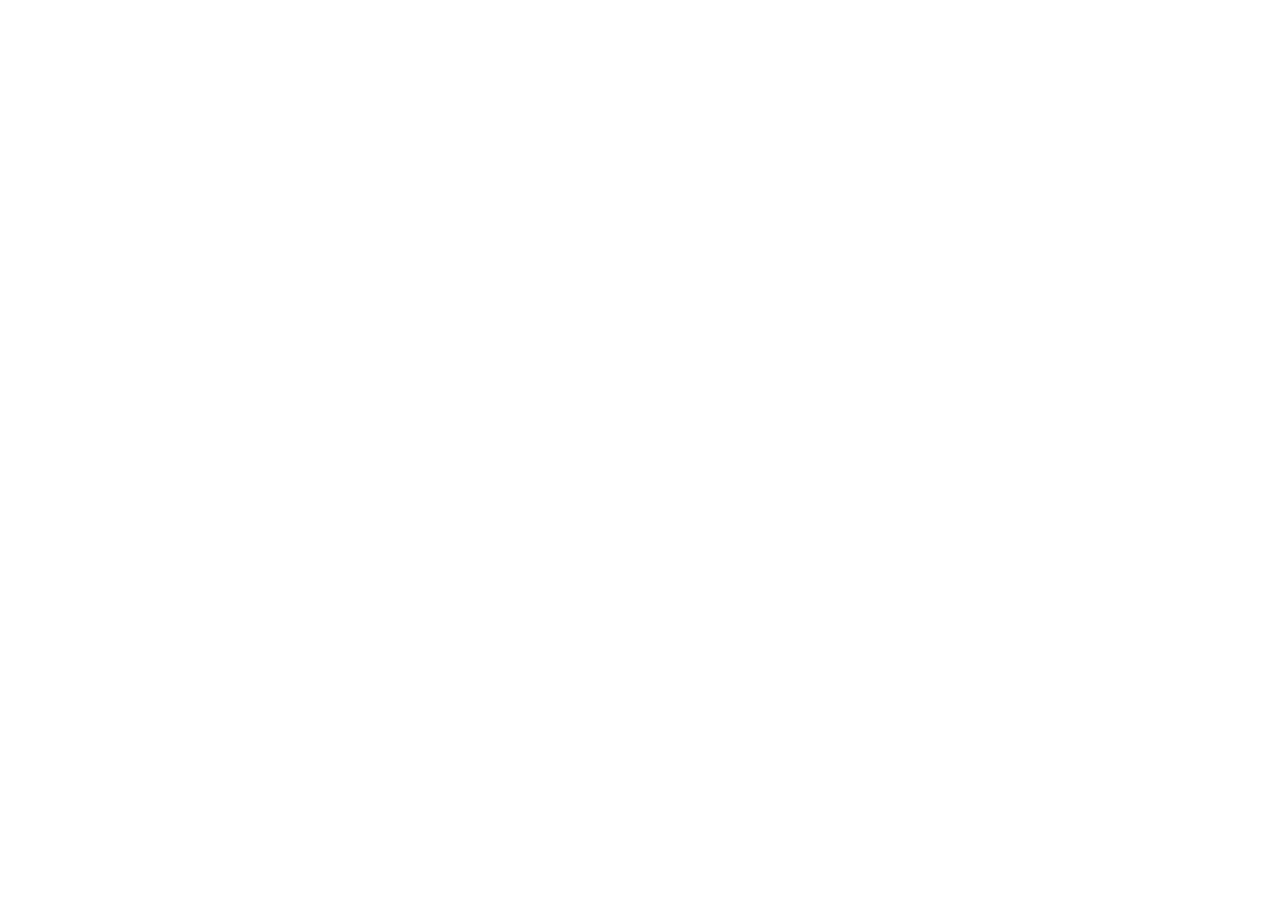
==== mobile/web/index.html @ 3da6ec2a "initial commit" ====
<!DOCTYPE html>
<html>
<head>
  <!--
    If you are serving your web app in a path other than the root, change the
    href value below to reflect the base path you are serving from.

    The path provided below has to start and end with a slash "/" in order for
    it to work correctly.

    For more details:
    * https://developer.mozilla.org/en-US/docs/Web/HTML/Element/base

    This is a placeholder for base href that will be replaced by the value of
    the `--base-href` argument provided to `flutter build`.
  -->
  <base href="$FLUTTER_BASE_HREF">

  <meta charset="UTF-8">
  <meta content="IE=Edge" http-equiv="X-UA-Compatible">
  <meta name="description" content="A new Flutter project.">

  <!-- iOS meta tags & icons -->
  <meta name="mobile-web-app-capable" content="yes">
  <meta name="apple-mobile-web-app-status-bar-style" content="black">
  <meta name="apple-mobile-web-app-title" content="mobile">
  <link rel="apple-touch-icon" href="icons/Icon-192.png">

  <!-- Favicon -->
  <link rel="icon" type="image/png" href="favicon.png"/>

  <title>mobile</title>
  <link rel="manifest" href="manifest.json">
</head>
<body>
  <script src="flutter_bootstrap.js" async></script>
</body>
</html>
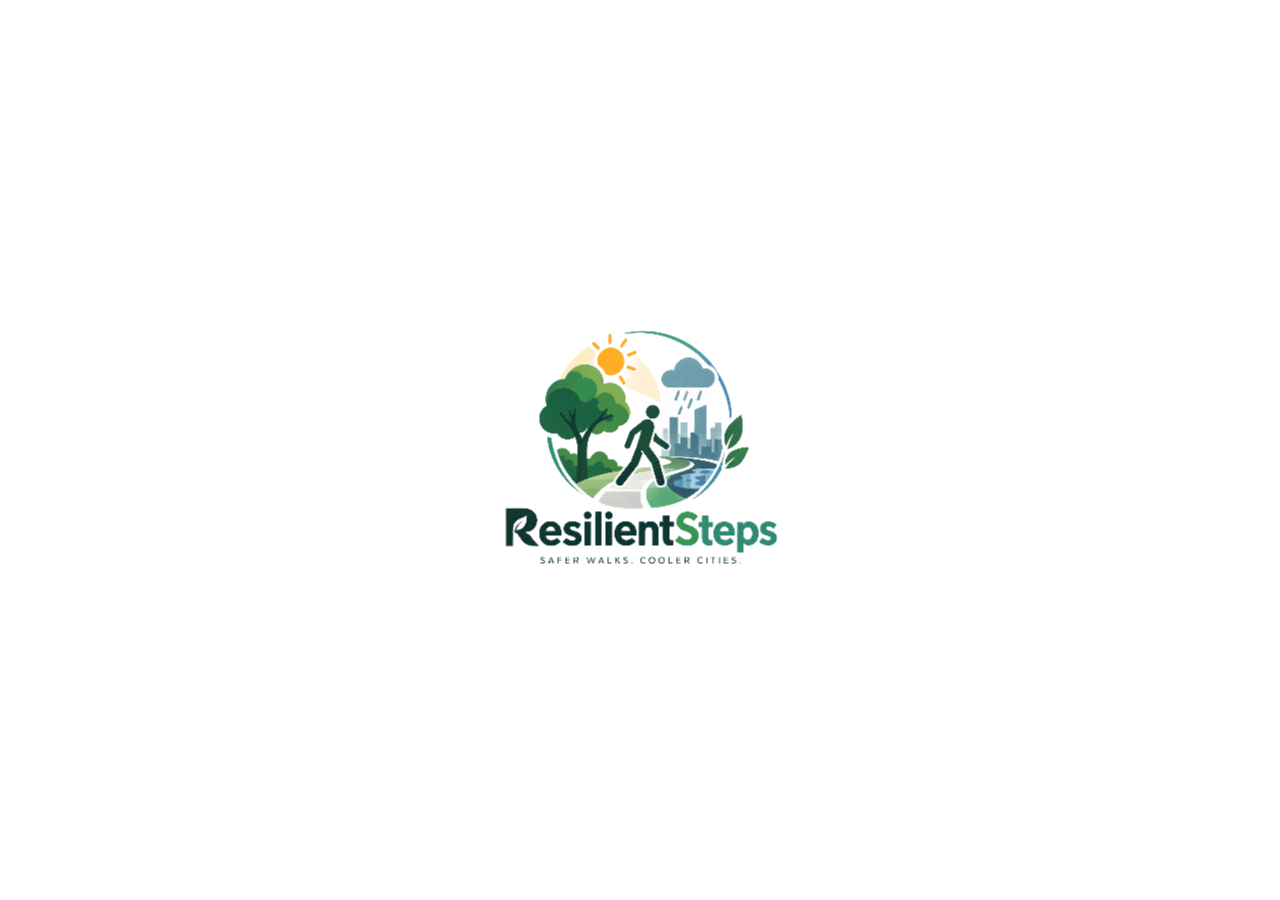
==== commit 5837fa6b: "Rebrand WalkSafe to ResilientSteps; fix routing, splash and SOS UI - Fix Flutter web routing: allow " ====
--- a/mobile/web/index.html
+++ b/mobile/web/index.html
@@ -1,6 +1,4 @@
-<!DOCTYPE html>
-<html>
-<head>
+<!DOCTYPE html><html><head>
   <!--
     If you are serving your web app in a path other than the root, change the
     href value below to reflect the base path you are serving from.
@@ -18,21 +16,111 @@
 
   <meta charset="UTF-8">
   <meta content="IE=Edge" http-equiv="X-UA-Compatible">
-  <meta name="description" content="A new Flutter project.">
+  <meta name="description" content="Safety- and comfort-aware walking navigation.">
 
   <!-- iOS meta tags & icons -->
   <meta name="mobile-web-app-capable" content="yes">
   <meta name="apple-mobile-web-app-status-bar-style" content="black">
-  <meta name="apple-mobile-web-app-title" content="mobile">
+  <meta name="apple-mobile-web-app-title" content="ResilientSteps">
   <link rel="apple-touch-icon" href="icons/Icon-192.png">
 
   <!-- Favicon -->
-  <link rel="icon" type="image/png" href="favicon.png"/>
+  <link rel="icon" type="image/png" href="favicon.png">
 
-  <title>mobile</title>
+  <title>ResilientSteps</title>
   <link rel="manifest" href="manifest.json">
+  
+  
+  <meta content="width=device-width, initial-scale=1.0, maximum-scale=1.0, user-scalable=no" name="viewport">
+  
+  
+  <style id="splash-screen-style">
+    html {
+      height: 100%
+    }
+
+    body {
+      margin: 0;
+      min-height: 100%;
+      background-color: #FFFFFF;
+          background-size: 100% 100%;
+    }
+
+    .center {
+      margin: 0;
+      position: absolute;
+      top: 50%;
+      left: 50%;
+      -ms-transform: translate(-50%, -50%);
+      transform: translate(-50%, -50%);
+    }
+
+    .contain {
+      display:block;
+      width:100%; height:100%;
+      object-fit: contain;
+    }
+
+    .stretch {
+      display:block;
+      width:100%; height:100%;
+    }
+
+    .cover {
+      display:block;
+      width:100%; height:100%;
+      object-fit: cover;
+    }
+
+    .bottom {
+      position: absolute;
+      bottom: 0;
+      left: 50%;
+      -ms-transform: translate(-50%, 0);
+      transform: translate(-50%, 0);
+    }
+
+    .bottomLeft {
+      position: absolute;
+      bottom: 0;
+      left: 0;
+    }
+
+    .bottomRight {
+      position: absolute;
+      bottom: 0;
+      right: 0;
+    }
+
+    /* Flutter web debug loader is blue by default; use brand green. */
+    .flutter-loader {
+      background-color: #1E4D3A !important;
+    }
+    .flutter-loader .indeterminate:before {
+      background-color: #2E9E5B !important;
+    }
+    .flutter-loader .indeterminate:after {
+      background-color: #4CAF50 !important;
+    }
+  </style>
+  <script id="splash-screen-script">
+    function removeSplashFromWeb() {
+      document.getElementById("splash")?.remove();
+      document.getElementById("splash-branding")?.remove();
+      document.body.style.background = "transparent";
+    }
+    window.addEventListener("flutter-first-frame", removeSplashFromWeb);
+  </script>
 </head>
 <body>
-  <script src="flutter_bootstrap.js" async></script>
-</body>
-</html>
+  <picture id="splash">
+      <source srcset="splash/img/light-1x.png 1x, splash/img/light-2x.png 2x, splash/img/light-3x.png 3x, splash/img/light-4x.png 4x" media="(prefers-color-scheme: light)">
+      <source srcset="splash/img/dark-1x.png 1x, splash/img/dark-2x.png 2x, splash/img/dark-3x.png 3x, splash/img/dark-4x.png 4x" media="(prefers-color-scheme: dark)">
+      <img class="center" aria-hidden="true" src="splash/img/light-1x.png" alt="">
+  </picture>
+  
+  
+  <script src="flutter_bootstrap.js" async=""></script>
+
+
+</body></html>
